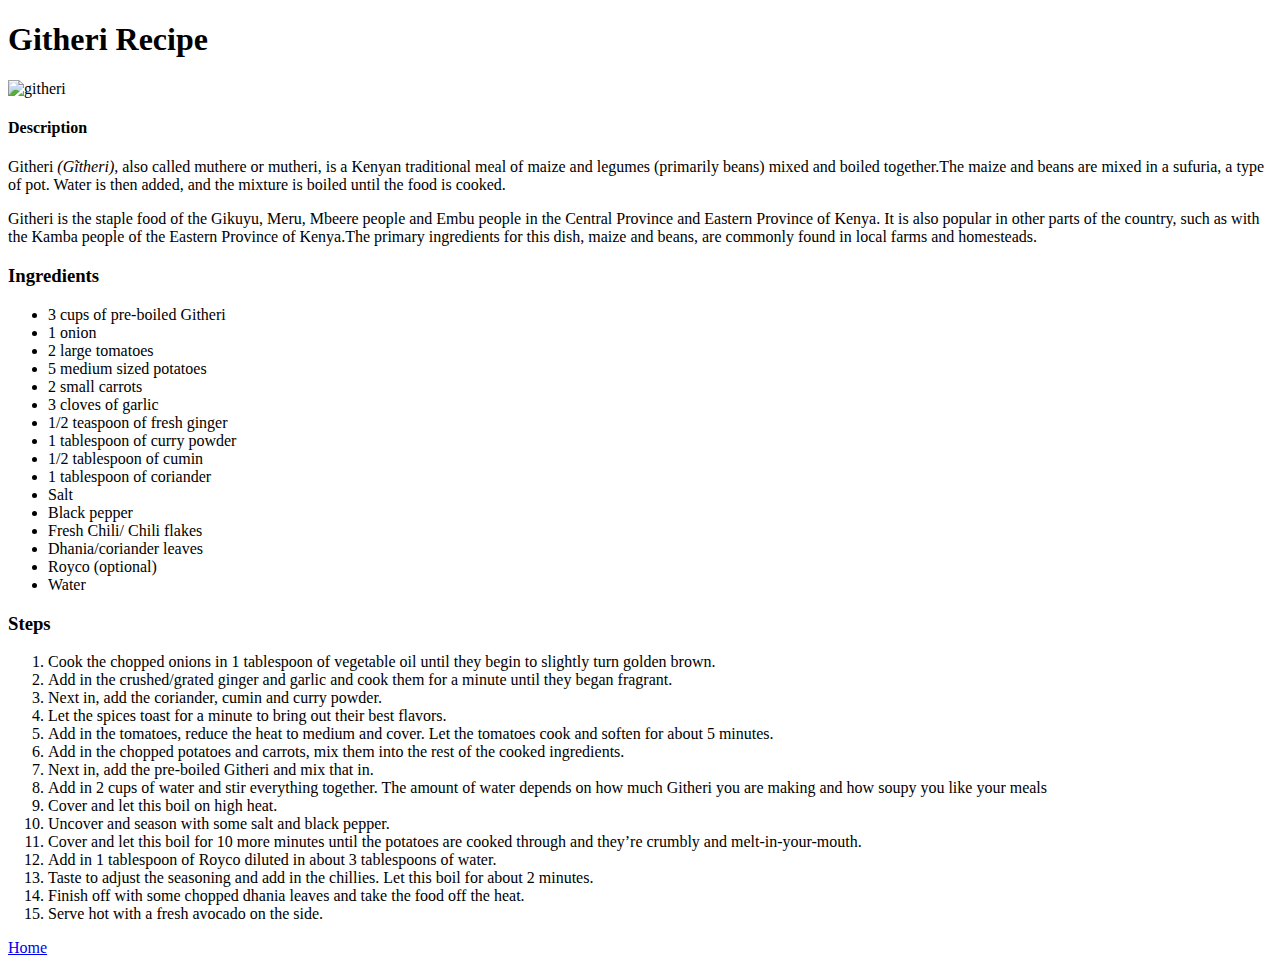
==== recipes/githeri.html @ 5c368304 "Added an image links and text to the file" ====
<!DOCTYPE html>
<html lang="en">

<head>
    <meta charset="UTF-8">
    <meta name="viewport" content="width=device-width, initial-scale=1.0">
    <title>Githeri Recipe</title>
</head>

<body>
    <h1>Githeri Recipe</h1>
    <img src="../img/githeri.jpg" alt="githeri" width="800px" height="600px">
    <h4>Description</h4>
    <p>Githeri <i>(Gĩtheri)</i>, also called muthere or mutheri, is a Kenyan traditional meal of maize and legumes
        (primarily beans) mixed and boiled together.The maize and beans are mixed in a sufuria, a type of pot. Water is
        then added, and the mixture is boiled until the food is cooked.

    </p>
    <p> Githeri is the staple food of the Gikuyu, Meru, Mbeere people and Embu people in the Central Province and
        Eastern Province of Kenya. It is also popular in other parts of the country, such as with the Kamba people of
        the Eastern Province of Kenya.The primary ingredients for this dish, maize and beans, are commonly found in
        local farms and homesteads. </p>
    <h3>Ingredients</h3>
    <ul>
        <li>3 cups of pre-boiled Githeri</li>
        <li>1 onion</li>
        <li>2 large tomatoes</li>
        <li>5 medium sized potatoes</li>
        <li>2 small carrots</li>
        <li>3 cloves of garlic</li>
        <li>1/2 teaspoon of fresh ginger</li>
        <li>1 tablespoon of curry powder</li>
        <li>1/2 tablespoon of cumin</li>
        <li>1 tablespoon of coriander</li>
        <li>Salt</li>
        <li>Black pepper</li>
        <li>Fresh Chili/ Chili flakes</li>
        <li>Dhania/coriander leaves</li>
        <li>Royco (optional)</li>
        <li>Water</li>
    </ul>
    <h3>Steps</h3>
    <ol>
        <li>Cook the chopped onions in 1 tablespoon of vegetable oil until they begin to slightly turn golden brown.
        </li>
        <li>Add in the crushed/grated ginger and garlic and cook them for a minute until they began fragrant.</li>
        <li>Next in, add the coriander, cumin and curry powder.</li>
        <li>Let the spices toast for a minute to bring out their best flavors.</li>
        <li>Add in the tomatoes, reduce the heat to medium and cover. Let the tomatoes cook and soften for about 5
            minutes.</li>
        <li>Add in the chopped potatoes and carrots, mix them into the rest of the cooked ingredients.</li>
        <li>Next in, add the pre-boiled Githeri and mix that in.</li>
        <li>Add in 2 cups of water and stir everything together. The amount of water depends on how much Githeri you are
            making and how soupy you like your meals</li>
        <li>Cover and let this boil on high heat.</li>
        <li>Uncover and season with some salt and black pepper.</li>
        <li>Cover and let this boil for 10 more minutes until the potatoes are cooked through and they’re crumbly and
            melt-in-your-mouth.</li>
        <li>Add in 1 tablespoon of Royco diluted in about 3 tablespoons of water.</li>
        <li>Taste to adjust the seasoning and add in the chillies. Let this boil for about 2 minutes.</li>
        <li>Finish off with some chopped dhania leaves and take the food off the heat.</li>
        <li>Serve hot with a fresh avocado on the side.</li>
    </ol>
    <a href="../index.html"> Home</a>
</body>

</html>
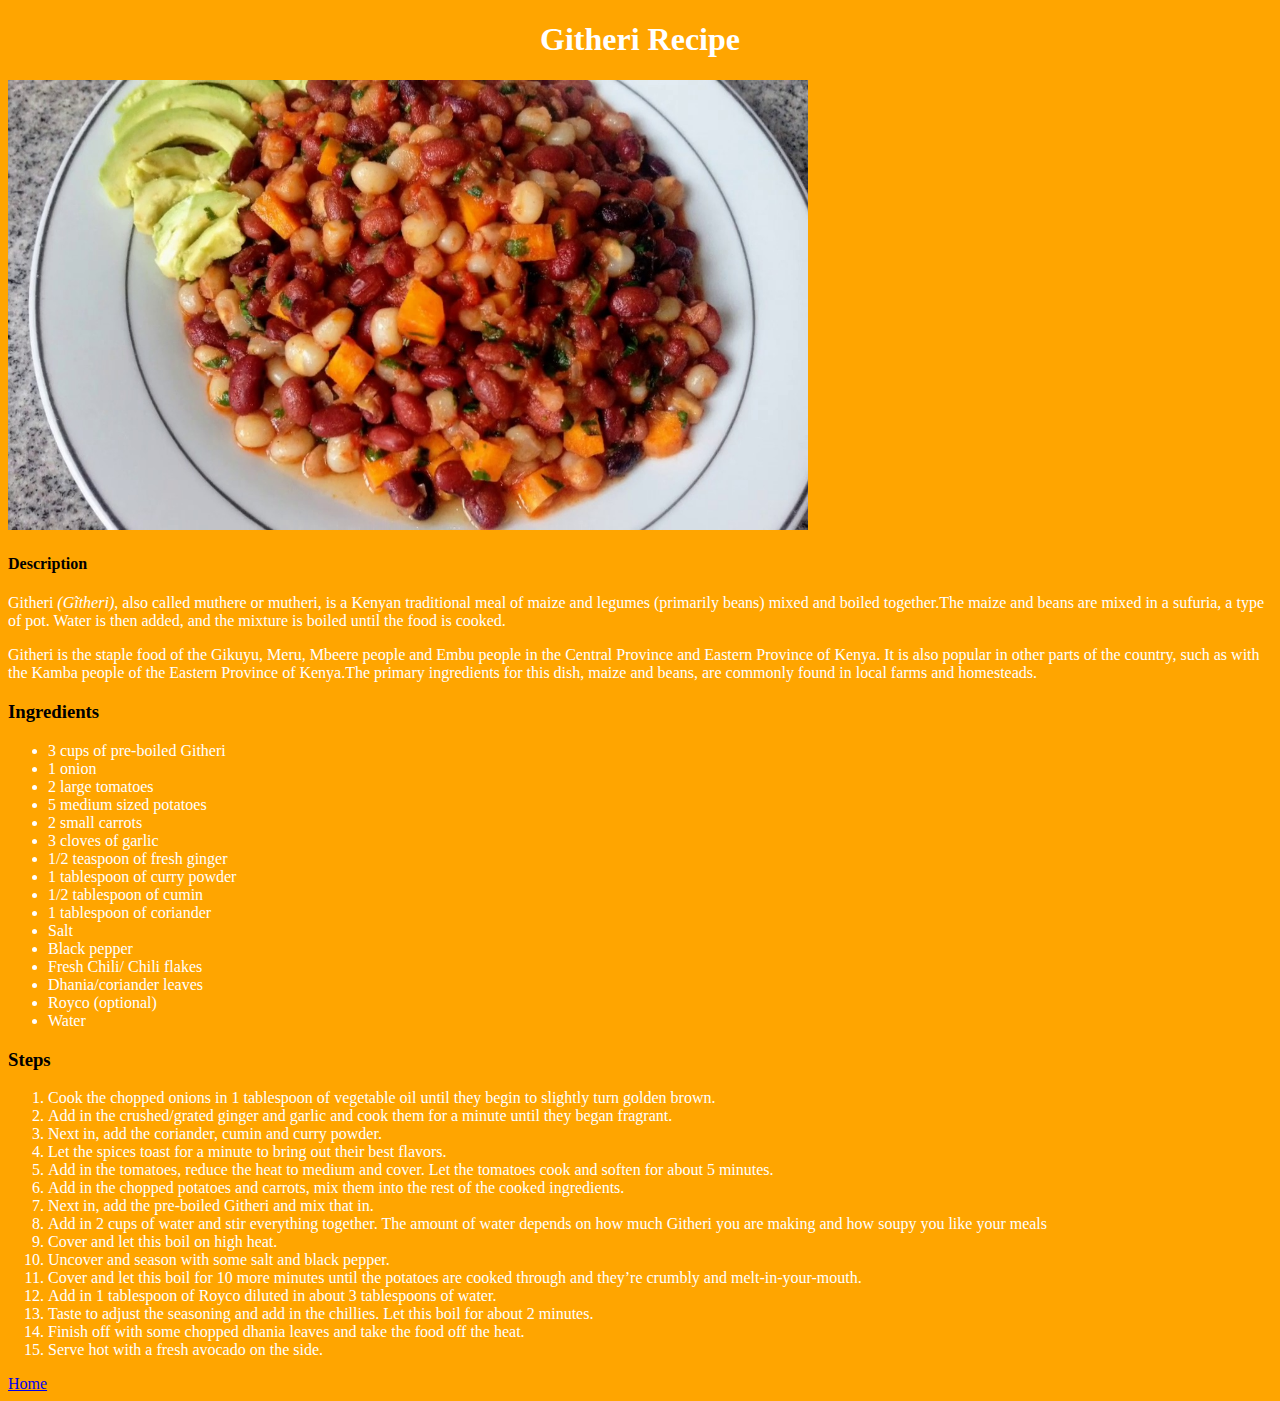
==== commit 9a4334a6: "Added css link changed height of the imgs to auto" ====
--- a/recipes/githeri.html
+++ b/recipes/githeri.html
@@ -5,11 +5,12 @@
     <meta charset="UTF-8">
     <meta name="viewport" content="width=device-width, initial-scale=1.0">
     <title>Githeri Recipe</title>
+    <link rel="stylesheet" href="../css/style.css">
 </head>
 
 <body>
     <h1>Githeri Recipe</h1>
-    <img src="../img/githeri.jpg" alt="githeri" width="800px" height="600px">
+    <img src="../img/githeri.jpg" alt="githeri" width="800px" height="auto">
     <h4>Description</h4>
     <p>Githeri <i>(Gĩtheri)</i>, also called muthere or mutheri, is a Kenyan traditional meal of maize and legumes
         (primarily beans) mixed and boiled together.The maize and beans are mixed in a sufuria, a type of pot. Water is
@@ -40,7 +41,7 @@
         <li>Water</li>
     </ul>
     <h3>Steps</h3>
-    <ol>
+    <ol class="olist">
         <li>Cook the chopped onions in 1 tablespoon of vegetable oil until they begin to slightly turn golden brown.
         </li>
         <li>Add in the crushed/grated ginger and garlic and cook them for a minute until they began fragrant.</li>
--- a/css/style.css
+++ b/css/style.css
@@ -0,0 +1,22 @@
+h1{
+    text-align: center;
+    color: white;
+}
+body{
+    background: orange;
+}
+p{
+
+    color: white;
+}
+ul{
+   
+    color: white;
+}
+li a{
+    color: white;
+}
+
+.olist{
+    color: white;
+}